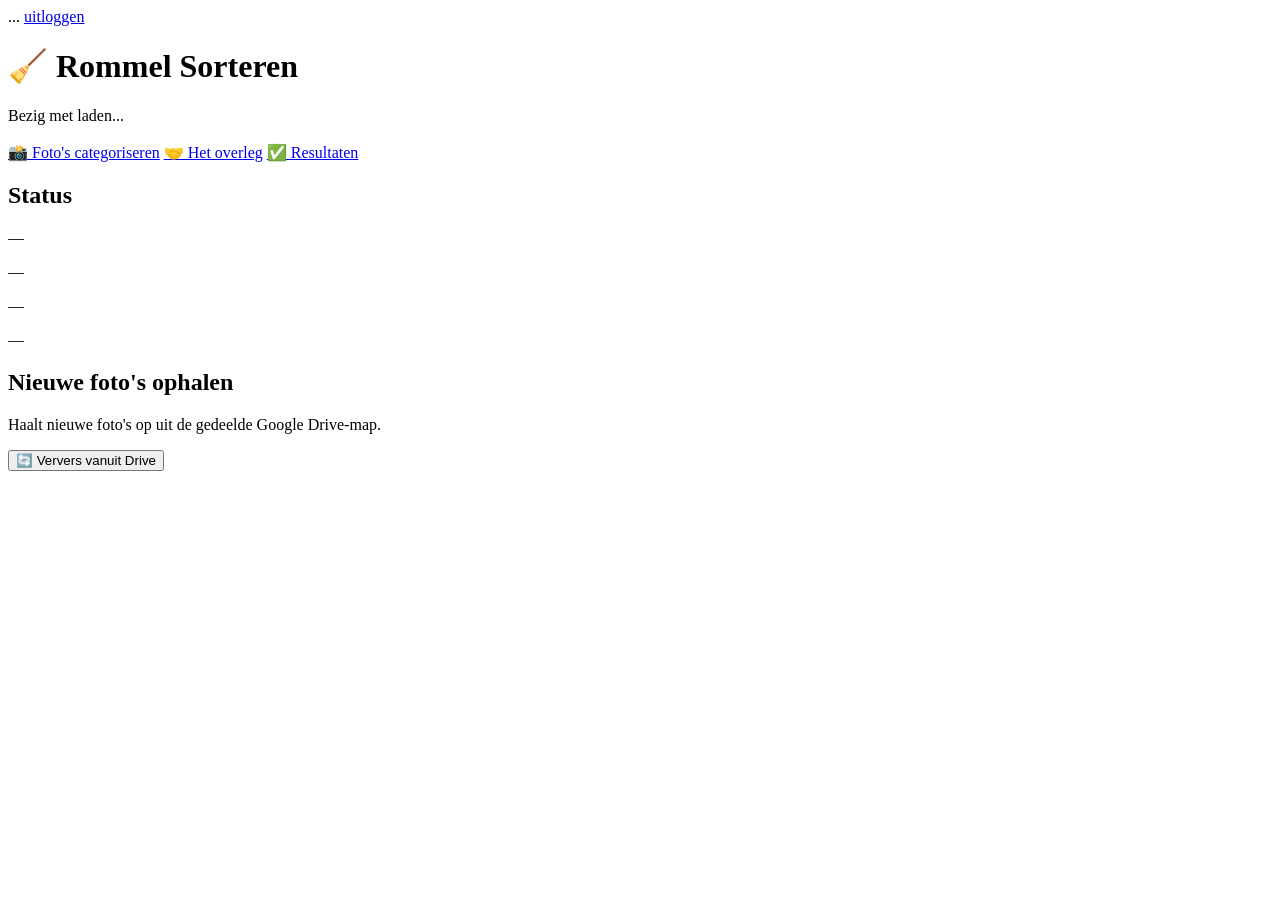
==== app/static/index.html @ 95ed3cdc "Eerste versie: foto-categorisatie app voor het opruimen FastAPI-backend met SQLite, foto's uit een g" ====
<!doctype html>
<html lang="nl">
<head>
<meta charset="utf-8">
<meta name="viewport" content="width=device-width, initial-scale=1, maximum-scale=1">
<title>Rommel Sorteren</title>
<link rel="stylesheet" href="/assets/style.css">
</head>
<body>
<div class="wrap">
  <div class="topbar">
    <span class="muted" id="wie">...</span>
    <a href="/logout">uitloggen</a>
  </div>
  <h1>🧹 Rommel Sorteren</h1>
  <p class="muted" id="voortgangtekst">Bezig met laden...</p>
  <div class="progress"><div id="voortgangbalk" style="width:0%"></div></div>

  <div class="card" style="margin-top:18px;">
    <a class="btn" href="/kiezen">📸 Foto's categoriseren<span class="badge" id="badge-queue" style="display:none;"></span></a>
    <a class="btn secondary" href="/overleg">🤝 Het overleg<span class="badge" id="badge-overleg" style="display:none;"></span></a>
    <a class="btn secondary" href="/resultaten">✅ Resultaten</a>
  </div>

  <div class="card">
    <h2>Status</h2>
    <p class="muted" id="stat-total">—</p>
    <p class="muted" id="stat-mine">—</p>
    <p class="muted" id="stat-partner">—</p>
    <p class="muted" id="stat-resolved">—</p>
  </div>

  <div class="card">
    <h2>Nieuwe foto's ophalen</h2>
    <p class="muted">Haalt nieuwe foto's op uit de gedeelde Google Drive-map.</p>
    <button class="btn secondary" id="syncbtn">🔄 Ververs vanuit Drive</button>
    <p class="muted" id="syncstatus"></p>
  </div>
</div>
<div class="toast" id="toast"></div>
<script src="/assets/app.js"></script>
<script>
async function laad() {
  const me = await api('/api/me');
  document.getElementById('wie').textContent = 'Ingelogd als ' + (me.user === 'ayla' ? 'Ayla' : 'Jurian');

  const s = await api('/api/stats');
  const pct = s.total ? Math.round((s.resolved / s.total) * 100) : 0;
  document.getElementById('voortgangtekst').textContent =
    s.total === 0 ? 'Nog geen foto\'s geladen.' : `${s.resolved} van ${s.total} foto's definitief verdeeld (${pct}%)`;
  document.getElementById('voortgangbalk').style.width = pct + '%';

  document.getElementById('stat-total').textContent = `📷 Totaal aantal foto's: ${s.total}`;
  document.getElementById('stat-mine').textContent = `👉 Nog te kiezen door jou: ${s.my_queue}`;
  document.getElementById('stat-partner').textContent = `⏳ Wachten op je partner: ${s.waiting_for_partner}`;
  document.getElementById('stat-resolved').textContent = `🗣️ In het overleg: ${s.overleg}`;

  if (s.my_queue > 0) {
    const b = document.getElementById('badge-queue');
    b.textContent = s.my_queue; b.style.display = 'inline-block';
  }
  if (s.overleg > 0) {
    const b = document.getElementById('badge-overleg');
    b.textContent = s.overleg; b.style.display = 'inline-block';
  }
}
laad();

document.getElementById('syncbtn').addEventListener('click', async () => {
  const btn = document.getElementById('syncbtn');
  btn.disabled = true;
  document.getElementById('syncstatus').textContent = 'Bezig met ophalen, dit kan even duren...';
  try {
    const r = await api('/api/sync', { method: 'POST' });
    document.getElementById('syncstatus').textContent = `Klaar: ${r.added} nieuwe foto's toegevoegd.`;
    laad();
  } catch (e) {
    document.getElementById('syncstatus').textContent = 'Mislukt: ' + e.message;
  } finally {
    btn.disabled = false;
  }
});
</script>
</body>
</html>
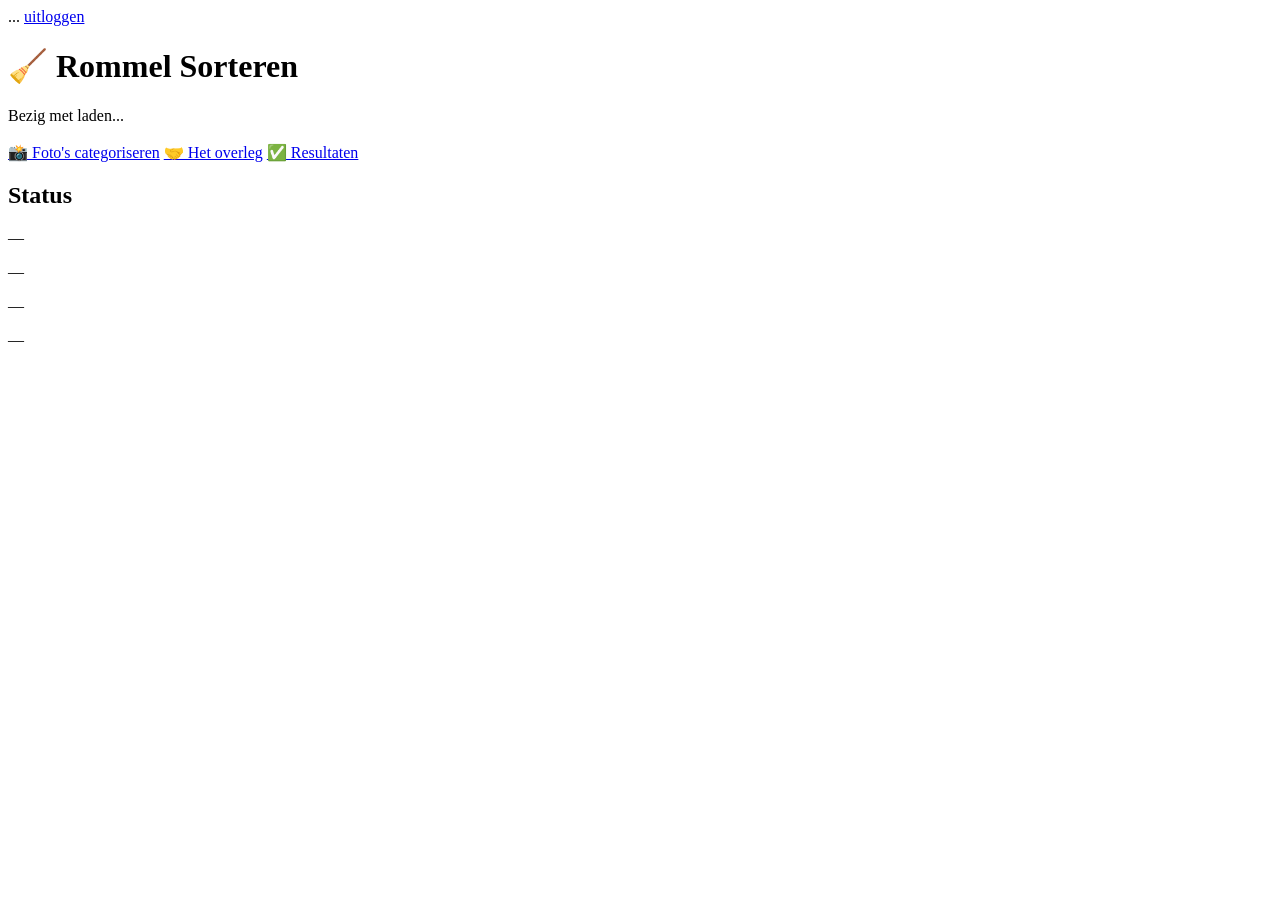
==== commit 3ac7eff6: "Verwijderde foto's blijven weg, en schonere hoofdpagina - Nieuwe tabel houdt bij welke Drive-bestand" ====
--- a/app/static/index.html
+++ b/app/static/index.html
@@ -29,13 +29,6 @@
     <p class="muted" id="stat-partner">—</p>
     <p class="muted" id="stat-resolved">—</p>
   </div>
-
-  <div class="card">
-    <h2>Nieuwe foto's ophalen</h2>
-    <p class="muted">Haalt nieuwe foto's op uit de gedeelde Google Drive-map.</p>
-    <button class="btn secondary" id="syncbtn">🔄 Ververs vanuit Drive</button>
-    <p class="muted" id="syncstatus"></p>
-  </div>
 </div>
 <div class="toast" id="toast"></div>
 <script src="/assets/app.js"></script>
@@ -65,21 +58,6 @@
   }
 }
 laad();
-
-document.getElementById('syncbtn').addEventListener('click', async () => {
-  const btn = document.getElementById('syncbtn');
-  btn.disabled = true;
-  document.getElementById('syncstatus').textContent = 'Bezig met ophalen, dit kan even duren...';
-  try {
-    const r = await api('/api/sync', { method: 'POST' });
-    document.getElementById('syncstatus').textContent = `Klaar: ${r.added} nieuwe foto's toegevoegd.`;
-    laad();
-  } catch (e) {
-    document.getElementById('syncstatus').textContent = 'Mislukt: ' + e.message;
-  } finally {
-    btn.disabled = false;
-  }
-});
 </script>
 </body>
 </html>
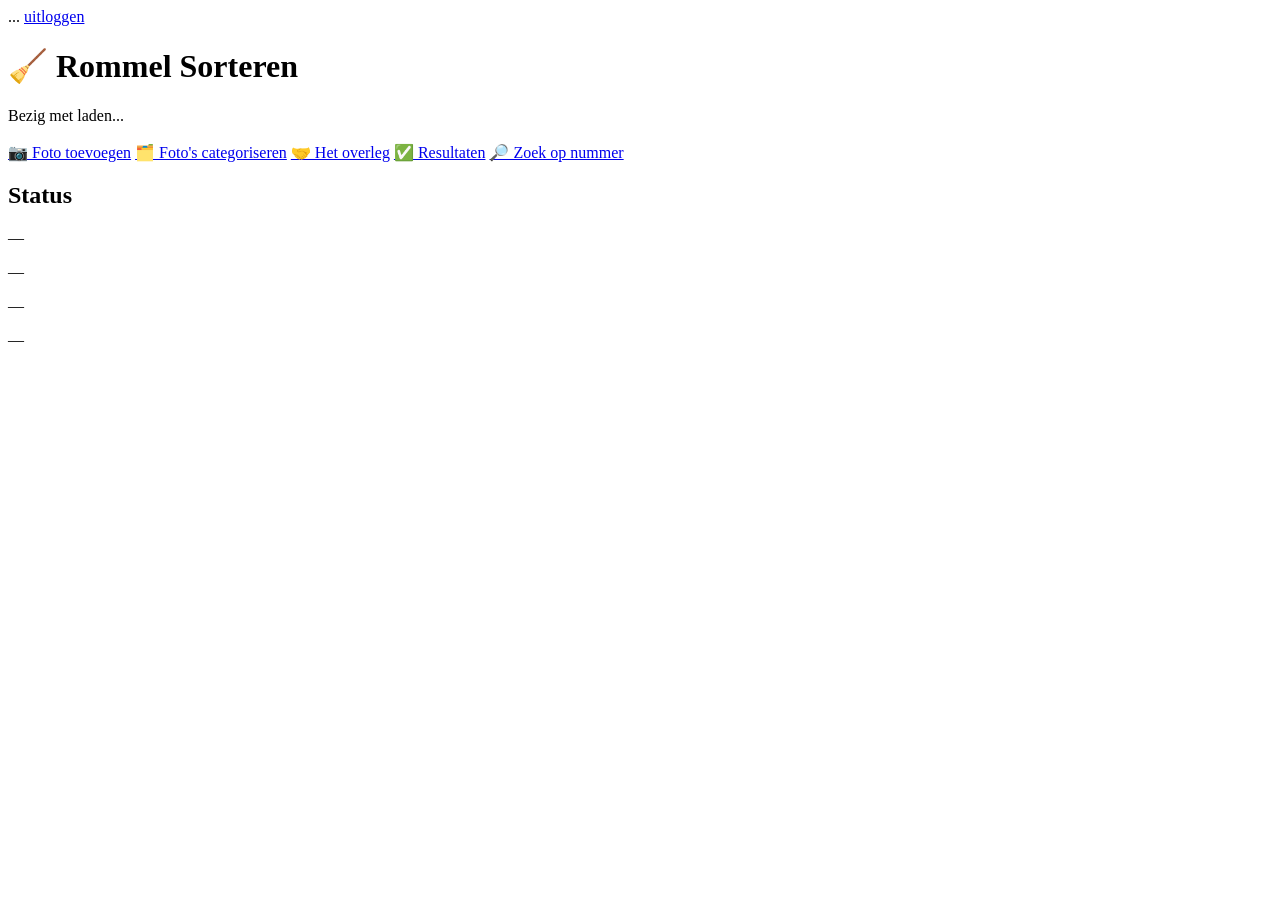
==== commit d7dd1c27: "Foto's rechtstreeks vanuit de app fotograferen, met direct zichtbaar nummer Nieuwe "Foto toevoegen"-" ====
--- a/app/static/index.html
+++ b/app/static/index.html
@@ -17,9 +17,11 @@
   <div class="progress"><div id="voortgangbalk" style="width:0%"></div></div>
 
   <div class="card" style="margin-top:18px;">
-    <a class="btn" href="/kiezen">📸 Foto's categoriseren<span class="badge" id="badge-queue" style="display:none;"></span></a>
+    <a class="btn" href="/toevoegen">📷 Foto toevoegen</a>
+    <a class="btn secondary" href="/kiezen">🗂️ Foto's categoriseren<span class="badge" id="badge-queue" style="display:none;"></span></a>
     <a class="btn secondary" href="/overleg">🤝 Het overleg<span class="badge" id="badge-overleg" style="display:none;"></span></a>
     <a class="btn secondary" href="/resultaten">✅ Resultaten</a>
+    <a class="btn secondary" href="/zoek">🔎 Zoek op nummer</a>
   </div>
 
   <div class="card">
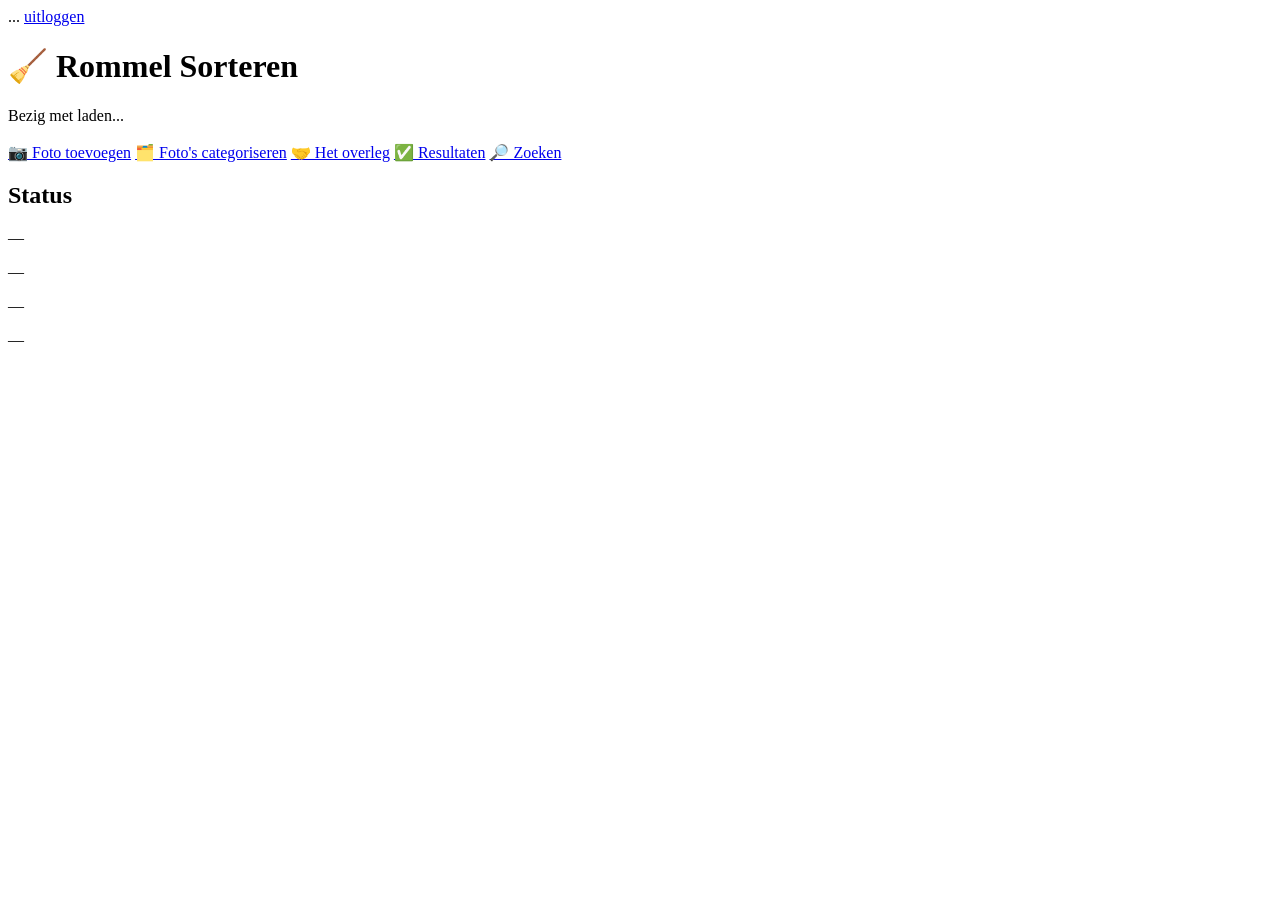
==== commit 2b708283: "Grote opschoning: Google Drive en nummeriek zoeken volledig verwijderd Alles draait nu puur lokaal o" ====
--- a/app/static/index.html
+++ b/app/static/index.html
@@ -21,7 +21,7 @@
     <a class="btn secondary" href="/kiezen">🗂️ Foto's categoriseren<span class="badge" id="badge-queue" style="display:none;"></span></a>
     <a class="btn secondary" href="/overleg">🤝 Het overleg<span class="badge" id="badge-overleg" style="display:none;"></span></a>
     <a class="btn secondary" href="/resultaten">✅ Resultaten</a>
-    <a class="btn secondary" href="/zoek">🔎 Zoek op nummer</a>
+    <a class="btn secondary" href="/zoek">🔎 Zoeken</a>
   </div>
 
   <div class="card">
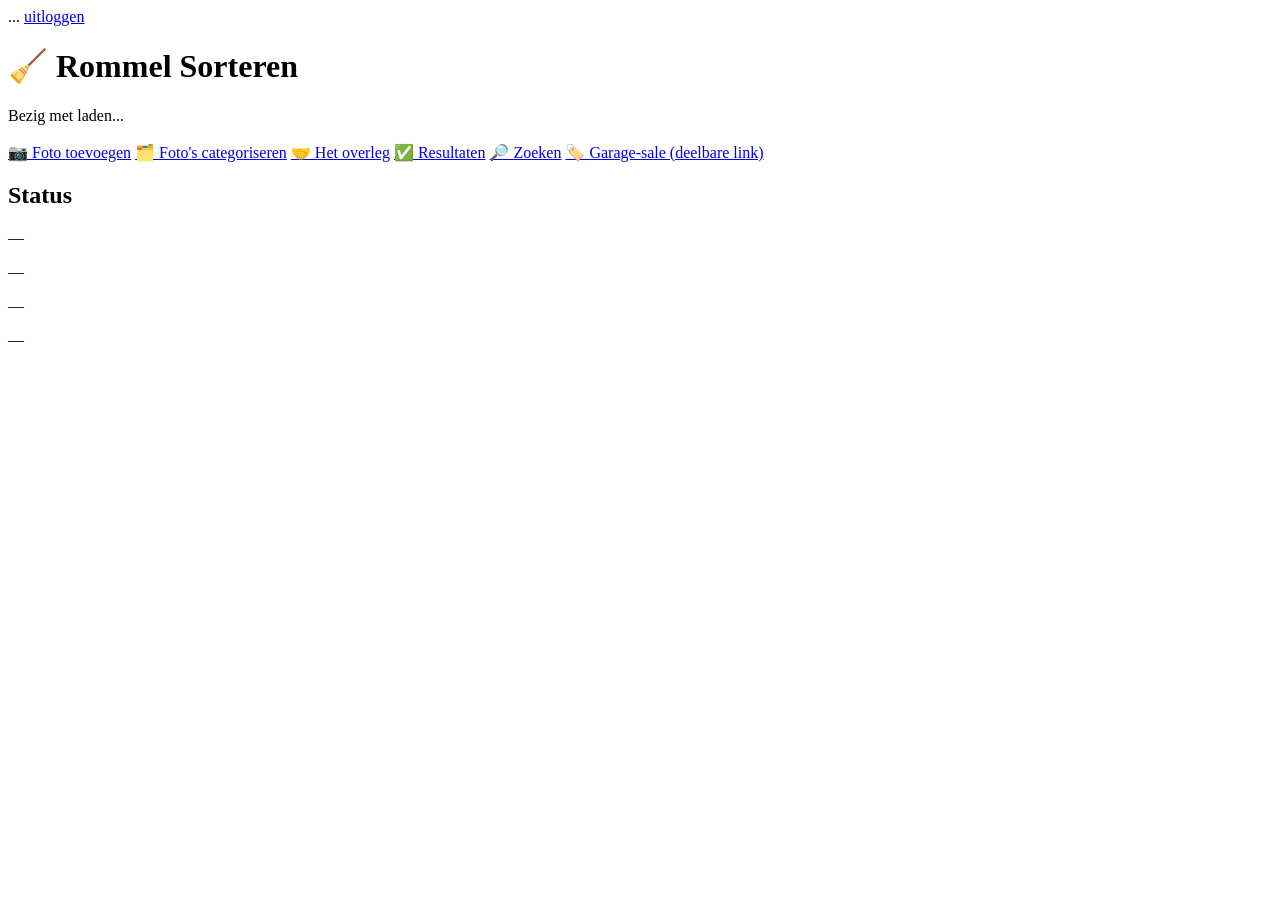
==== commit d7562950: "Publieke garage-sale-pagina: categorieën aanvinken, delen, interesse tonen Nieuwe vinkjes bij elke c" ====
--- a/app/static/index.html
+++ b/app/static/index.html
@@ -22,6 +22,7 @@
     <a class="btn secondary" href="/overleg">🤝 Het overleg<span class="badge" id="badge-overleg" style="display:none;"></span></a>
     <a class="btn secondary" href="/resultaten">✅ Resultaten</a>
     <a class="btn secondary" href="/zoek">🔎 Zoeken</a>
+    <a class="btn secondary" href="/garage-sale" target="_blank">🏷️ Garage-sale (deelbare link)</a>
   </div>
 
   <div class="card">
